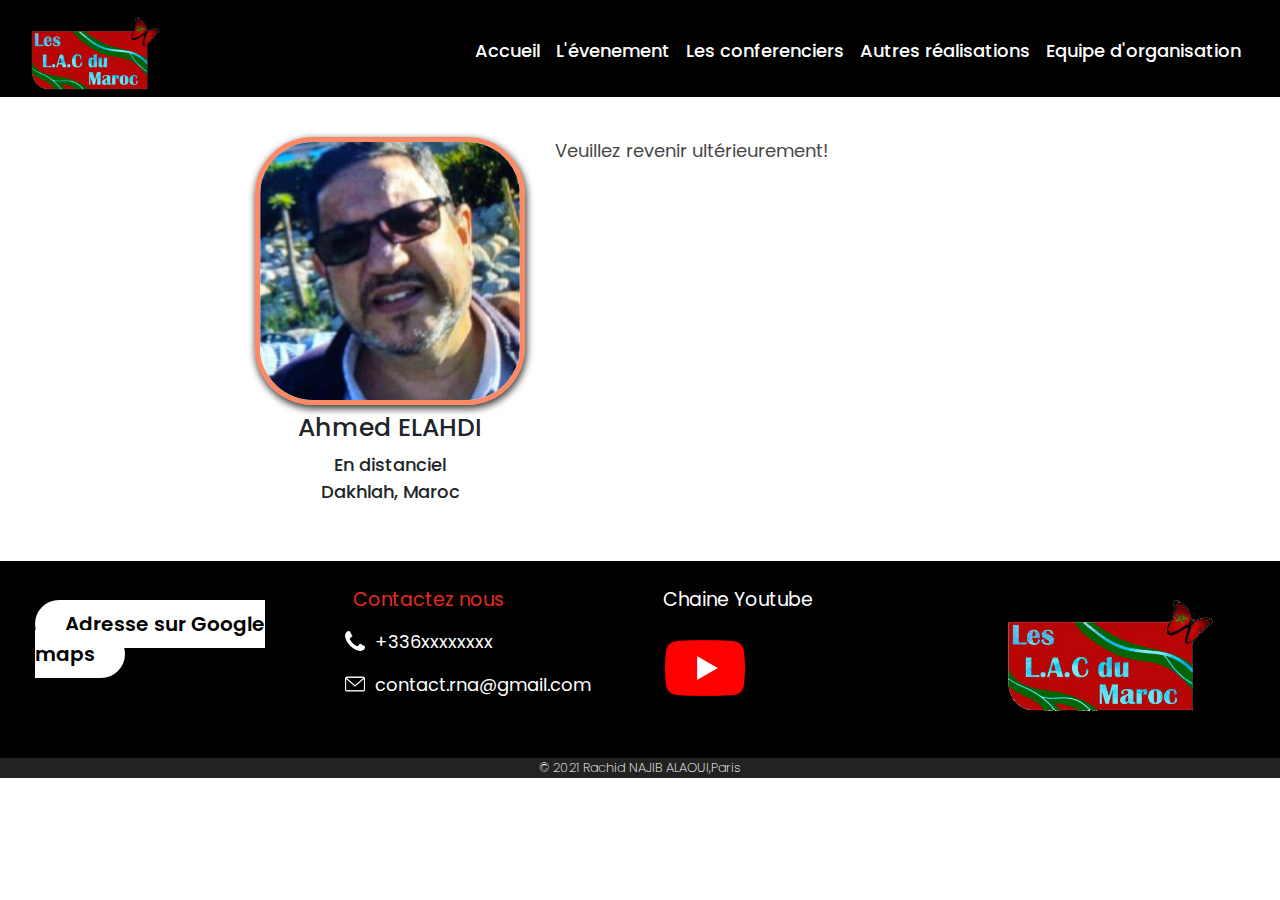
==== ahdi.html @ e2c90724 "initial commit" ====
<html>
<head>
  <meta name="viewport" content="width=device-width, initial-scale=1.0">

  <link rel="shortcut icon" href="assets/favicon.ico">

  <!-- Keywords and Tags -->
  <meta name="description" content="TEDxMITSG, x = independently organised TED event. Moving The Margins. 25 January, at MITS,Gwalior.">
  <meta name="keywords" content="TEDx, MITSG, MITS Gwalior, Gwalior,Madhav Institute of Technology and Science , event, talks">
  <meta name="robots" content="noindex" />
  <!-- Social media tags -->
  <!-- Open Graph -->
  <meta property="og:title" content="TEDxMITSG">
  <meta property="og:description" content="Moving The Margins ,25 January, at MITS,Gwalior.">
  <meta property="og:image" content="https://tedxmitsg.com/assets/light-social.png">
  <meta property="og:url" content="https://tedxmitsg.com">
  <!-- Twitter -->
  <meta name="twitter:card" content="summary_large_image">
  <meta name="twitter:site" content="@TMitsg">
  <!-- Global site tag (gtag.js) - Google Analytics -->
<script async src="https://www.googletagmanager.com/gtag/js?id=UA-152687064-2"></script>
<script>
  window.dataLayer = window.dataLayer || [];
  function gtag(){dataLayer.push(arguments);}
  gtag('js', new Date());

  gtag('config', 'UA-152687064-2');
</script>




  <title>Ahmed ELAHDI</title>

  <link rel="stylesheet" href="https://maxcdn.bootstrapcdn.com/bootstrap/4.0.0/css/bootstrap.min.css">
  <link rel="stylesheet" type="text/css" href="css/style.css">
  <link rel="stylesheet" type="text/css" href="css/loader.css">
  <link rel="stylesheet" href="https://unpkg.com/aos@next/dist/aos.css" />
  <link rel="stylesheet" href="https://stackpath.bootstrapcdn.com/font-awesome/4.7.0/css/font-awesome.min.css"/>
  <script src="https://unpkg.com/aos@next/dist/aos.js"></script>

</head>
<body>
<header class="speakerprofilepage">
      <nav class="navbar navbar-expand-lg navbar-dark bg-trans sticky-top">
        <div class="container-fluid">
          <a class="navbar-brand" href="#">
            <img src="assets/logo 2.png" alt="">
          </a>
          <button class="navbar-toggler" type="button" data-toggle="collapse" data-target="#navbarResponsive" aria-controls="navbarResponsive" aria-expanded="false" aria-label="Toggle navigation">
            <span class="navbar-toggler-icon"></span>
          </button>
          <div class="collapse navbar-collapse" id="navbarResponsive">
            <ul class="navbar-nav ml-auto">
              
              <li class="nav-item">
                <a class="nav-link" href="index.html">Accueil
                </a>
              </li>
              <li class="nav-item">
                <a class="nav-link" href="index.html#section2">L'évenement</a>
              </li>
              <li class="nav-item">
                <a class="nav-link" href="index.html#speakers">Les conferenciers</a>
              </li>
              <li class="nav-item">
                <a class="nav-link" href="index.html#section3">Autres réalisations</a>
              </li>
              <li class="nav-item">
                <a class="nav-link" href="index.html#sponsors">Equipe d'organisation</a>
              </li>
                <!-- <li class="nav-item">
                  <a class="nav-link" href="#contactus">Contact Us</a>
                </li> -->
              </ul>
            </div>
          </div>
        </nav>
      </header>
      <div class="briefspeakerprofile">
        <div class="container-fluid">
          <div class="row d-flex justify-content-center">
            <div class="col-md-3">
              <div class="briefspeakerprofileimg">
                <img src="assets/ahdi.jfif">
              </div>
              <div class="briefspeakerprofiletitle text-center mt-2">
                <h1 class="fs-25 fw-900">Ahmed ELAHDI</h1>
                <p class="fs-18 fw-500">En distanciel <br>Dakhlah, Maroc</p>
            </div>
            </div>
              <div class="col-md-5">
                <div class="briefspeakerprofiletext">
                  <p class="fs-18 fw-400 text-black">
                    Veuillez revenir ultérieurement!
                  </p>   
                </div>
              </div>
            </div>
            </div>
          </div>
        </div>
        <div id="contactus">
          <div class="container-fluid">
            <div class="row d-flex justify-content-center">
               <div class="col-md-3">
              <div class="buyticketsbottom">
                <a href="https://www.google.com/maps?rlz=1C1GCEA_enMA917MA917&q=au+forum+104+104+rue+de+vaugirard+75006&um=1&ie=UTF-8&sa=X&ved=2ahUKEwjf8IKV2b3xAhUHCxoKHfIDCFgQ_AUoAXoECAEQAw" class="btnticketsbottom">Adresse sur Google maps</a>
                  </div>
            </div>
              <div class="col-md-3">
              <div class="contactcontent  text-left">
                <h1 class="fs-19 text-base-color p-2 fw-400">Contactez nous</h1>
                <div class="contactcontenttext text-left">
                <p class="fs-18 text-white fw-400 contactnumber">+336xxxxxxxx</p>
                <p class="fs-18 text-white fw-400 contactmail">contact.rna@gmail.com</p>
              </div>
              </div>
            </div>
            <div class="col-md-3">
              <div class="socialmedia  text-left">
                <h1 class="fs-19 text-white p-2 fw-400">Chaine Youtube</h1>
                <div class="socialmediaico">
                <a href="https://www.youtube.com/channel/UCSrmK6-dOgTM3lfL-fUGuYQ"  target="_blank"><img src="assets/youtube.png" height="80px" width="80px" > </a>
                
              </div>
              </div>
            </div>
           
            <div class="col-md-3">
              <div class="footerlogo">
                <img src="assets/logo (1).png">
              </div>
            </div>
          </div>
          </div>
        </div>
        <footer class="text-center footer">
          <p class="text-white fw-100 fs-13 m-0"> &#169; 2021 Rachid NAJIB ALAOUI,Paris</p>
         
        </footer>

</body>




<script
src="https://code.jquery.com/jquery-3.4.1.min.js"></script>
<script src="https://cdn.jsdelivr.net/npm/popper.js@1.16.0/dist/umd/popper.min.js"></script>
<script src="https://stackpath.bootstrapcdn.com/bootstrap/4.4.1/js/bootstrap.min.js"></script>
<script type="text/javascript">
  $('.navbar-nav>li>a').on('click', function(){
    $('.navbar-collapse').collapse('hide');
  });

</script>
<script type="text/javascript">var modal = document.getElementById("myModal");

// Get the button that opens the modal
var btn = document.getElementById("myBtn");

// Get the <span> element that closes the modal
var span = document.getElementsByClassName("close")[0];

// When the user clicks on the button, open the modal
btn.onclick = function() {
  modal.style.display = "block";
}

// When the user clicks on <span> (x), close the modal
span.onclick = function() {
  modal.style.display = "none";
}

// When the user clicks anywhere outside of the modal, close it
window.onclick = function(event) {
  if (event.target == modal) {
    modal.style.display = "none";
  }
}</script>
<script language="javascript" type="text/javascript">
  $(window).on('load', function(){ $(".se-pre-con").fadeOut("slow");;});
</script>

<script src="js/particles.min.js"></script>
<script src="js/main.js"></script>
<!-- <script src="js/countdown.js"></script> -->
<script src="js/jquery.countdown.min.js"></script>
<script src="js/countdown1.js"></script>


</html>
---- css/style.css ----
@import url(https://fonts.googleapis.com/css?family=Roboto:300,400,700);
@import url(https://fonts.googleapis.com/css?family=Catamaran:400,700,900);
@import url('https://fonts.googleapis.com/css?family=Poppins:300,300i,400,400i,500,500i,600,600i,700,700i,800,800i,900,900i&display=swap');
@import url('https://fonts.googleapis.com/css?family=Montserrat:400,400i,500,500i,600,600i,700,800,800i,900&display=swap');

html{
  scroll-behavior: smooth;
}

body {
    margin: 0;
    padding: 0;
    box-sizing: border-box;   
  font-family: Poppins, sans-serif;
  font-size: 12px;
  -webkit-font-smoothing: antialiased;
}
/* width */
::-webkit-scrollbar {
  width: 10px;
}

/* Track */
::-webkit-scrollbar-track {
  box-shadow: inset 0 0 5px transparent; 
  border-radius: 10px;
}
 
/* Handle */
::-webkit-scrollbar-thumb {
  background: red; 
  border-radius: 10px;
}

/* Handle on hover */
::-webkit-scrollbar-thumb:hover {
  background: #b30000; 
}
.fs-10{
  font-size: 10px;
}
.fs-11{
  font-size:11px; 
}
.fs-12{
  font-size: 12px;
}
.fs-13{
font-size: 13px;
}
.fs-14{
  font-size: 14px;
}
.fs-15{
  font-size: 15px;
}
.fs-16{
  font-size: 16px;
}
.fs-17{
  font-size: 17px;
}
.fs-18{
  font-size: 18px;
}
.fs-19{
  font-size: 19px;
}
.fs-20{
  font-size: 20px;
}
.fs-21{
  font-size: 21px;
}
.fs-22{
  font-size: 22px;
}
.fs-23{
  font-size:23px;
}
.fs-24{
  font-size: 24px;
}
.fs-25{
  font-size: 25px;
}
.fs-45{
  font-size: 45px;
}
.fs-60{
  font-size: 60px;
}
.fs-45{
  font-size: 45px;
}
.fs-32{
  font-size: 32px;
}
.fs-34{
  font-size: 34px;
}
.fs-35{
  font-size: 35px;
}
.fs-55{
  font-size: 55px;
}
.fw-100{
  font-weight: 100;
}
.fw-200{
  font-weight: 200;
}
.fw-100{
  font-weight: 200;
}
.fw-300{
  font-weight: 300;
}
.fw-400{
  font-weight: 400;
}
.fw-500{
  font-weight: 500;
}
.fw-600{
  font-weight: 600;
}
.lh-56{
  line-height: 56px;
}
.lh-46{
  line-height: 46px;
}
.lh-30{
  line-height: 30px;
}
.color-primary{
  color:#4a81ff;
}
.cl-black{
  color:black;
}
.cl-white{
  color: white
}
.m-0{
  margin: 0px;
}
.pl-0{
  padding-left: 0px;

}
.pl-120{
  padding-left: 120px;
}
.pl-30{
  padding-left: 30px;
}
.pl-31{
  padding-left: 31px;

}
.pl-35{
  padding-left: 35px;
}
.pl-40
{
  padding-left: 40px;
}
.pl-51{
  padding-left: 51px;
}
.pb-10{
  padding-bottom: 10px;
}
.pb-20{
  padding-bottom: 20px;
}
.pt-30{
  padding-top: 30px;
}
.pb-100{
  padding-bottom: 100px;
}
.pt-20{
  padding-top: 20px;
}
.pt-35{
  padding-top: 35px;
}
.pt-60{
  padding-top: 60px;
}
.pt-11{
  padding-top: 11px;
}
.pt-90{
  padding-top: 90px;
}

.pt-0{
  padding-top: 0px;
}
.pb-30{
  padding-bottom: 30px;
}
.pr-20{
  padding-right: 20px;
}
.pr-0{
  padding-right: 0px;
}
.pr-40{
  padding-right: 40px;
}
.pr-100{
  padding-right: 100px;
}
.pr-56{
  padding-right: 56px;
}

.postion-r{
  position: relative;
}
.border-n{
  border:none;
}
.float-l{
  float:left;
}
.out-no{
  outline: none;
}
.br-50{
  border-radius: 50px;
}
.bg-clr-prm{
  background-color:#4a81ff;

}
.brd-no{
  border:none;
} 
.bg-trans
{
  background:transparent;
}
.bg-clr-grey{
  background-color:#ebebeb;   
}
.mt-90{
  margin-top: 90px;
}
.mb-20{
  margin-bottom: 20px;
}
.ml--56{
  margin-left: -56px;

}
.ws-5
{
  word-spacing: 5px;
}
.wd-170{
  width:170px;
}

.fw-800{
  font-weight: 800;
}
.fw-700{
	font-weight: 700;
}
.font-family-alt {
    font-family: Catamaran, sans-serif!important;
}
.font-family-roboto{
  font-family: Roboto,sans-serif!important;
}
.ff-mont{
  font-family: Montserrat, sans-serif;
}
.fw-700{
  font-weight: 700;
}
.fw-600{
  font-weight: 600;
}
.fw-500{
  font-weight: 500;
}
.fw-400{
  font-weight: 400;
}
.cl-red{
color:red;
}
.text-black{
  color: #474747;
}

#main{
	position: relative;
  background-image: url("../assets/papi.jpeg");
  background-size: cover;
  background-repeat: no-repeat;
  height: 100vh;
}

#particles-js{
	width: 100%;
  height: 100vh;
	position: absolute;
}
.bg-trans{
	background-color: transparent;
}
.text-base-color {
    color: #e62b1e !important;
}
.text-white {
    color: #fff!important;
}
.letter-spacing-2 {
    letter-spacing: 2px!important;
}
.font-weight-900 {
    font-weight: 900!important;
}
.title-extra-large-5 {
    font-size: 80px!important;
    line-height: 80px!important;
}
.main-body{
  width: 100%;
    margin-top: 0%;
}
.countdown{
  color: white;
    font-size: 28px;
    background-color: red;
}
.astro{
  
  position: absolute;
    z-index: -1;
    top: 22px;
    right: 0px;
}
header{
  padding-top: 4px;
}
.navbar-brand{
 height: 77px;
  width: 235px;
}
.navbar-brand img{
  width: 55%;
}
.navbar li a, .navbar {
 font-family: Poppins;
    font-weight: 500;
    color: white !important;
    font-size: 18px;
}

.navbar-toggle {
    background-color: transparent !important;
    border: 0;
}

.navbar-nav li a:hover, .navbar-nav li.active a {
    color: red !important;
}

#clockdiv{
  border-radius: 10px;
  background-color: #ffffff00;
    color: #fff;
    display: inline-block;
    font-weight: 700;
    text-align: center;
    font-size: 25px;
}

#clockdiv > div{
  padding: 10px;
  border-radius: 3px;
  background: #ffffff00;
  display: inline-block;
}

#clockdiv div > span{
  padding: 15px;
    border-radius: 50%;
    background: black;
    display: inline-block;
}

.smalltext{
  padding-top: 5px;
  font-size: 16px;
}
#section2{
  position: relative;
 text-align: center;
  height: 100vh;
  background-image : url("../assets/about1.png");
  background-size: auto;
  padding: 15px;
}
.about-us{
  text-align: justify;
  border: 0px solid;
    position: relative;
    /* box-shadow: 0px 0px 14px 0px #ffffff00; */
    margin-left: auto;
    margin-right: auto;
    width: 80%;
    height: auto;
    background-color: #ffffffe6;
    background-size: cover;
  
}
.about-ted{
  
}
.about-tedx{
 
padding-top:20px;
}
.about-tedxmitsg{
padding-top:20px;
}
.sata{
    width: 100%;
    top: 35px;
    left:10px;
}
.sata img{
height: auto;
width: 100%;
}
.about-main{
  
}
.line-breaker{
  height: 400px;
  overflow: hidden;
}
.line-breaker img{
  height: auto;
  width: 100%;
}
#section3{
  padding-bottom: 15px;
  background-repeat: no-repeat;
  background-image: url("../assets/tedx.png");
  background-size: cover;
  height: auto;
  width: 100% auto;
  background-color: black;
}
hr.style13 {
 height: 9px;
 border: 0;
 box-shadow: -3px 4px 3px 4px #ff0000 inset;
}
.pastevents{
  margin: auto;
  width: 57%;
  background-size: cover;
}
.carousel{
  width: 100%!important;
}
.carouseltedx{
  width: 60%;
  margin-right: auto;
  margin-left: auto;
}
hr.style2 {
  border-top: 3px double #ffffff;
}
hr.style3 {
  width: 80%;
  border-top: 3px double #000f;
}
#speakers{
  padding: 5px;
  background:white;
  height: auto;
}
.speakers-box{
 margin: 20px;
    height: auto;
    border-radius: 20%;
    width: 238px;
}
.speakers-box a{
  text-decoration: none;
}
.speakers-txtbox a:hover{
  font-size: 16px;
}
.speakers-imgbox{
  box-shadow: 0px 0px 11px 1px #918f8f;
    margin-left: 15%;
    overflow: hidden;
    border-radius: 20%;
    height: 170px;
    width: 170px;

}
.tedxspeaker {
    padding: 15px;
}
.speakers-imgbox img{
width: 100%;
    height: 100%;
}
.speakers-imgbox:hover {
    border: 4px solid #e62b1ea8;
}
.speakers-txtbox{
padding-top: 10px;
    text-align: center;
}
.speakers-txtbox h1{
  color: red;
font-size: 20px!important;
}
.speakers-txtbox p{
  font-size: 14px!important;
  font-weight: 400;
}
.tedxspeakers-title{
      width: 100%;

}
.firstlinespeakers{
  width: 100%;
  text-align: center;
}
.eventdate img{
  width: 300px;
}

.maintitle img{
  width: 41%;
}

.contactusbox{
  padding: 15px;
}
.calendardate img{
  
}

.countdown-timer .value {
  font-family: Poppins, sans-serif;
    font-size: 50px;
    font-weight: 500;
    color: white;
    padding: 19px;
    align-self: center;
}
.countdown-timer{
  display: flex;
    justify-content: center;
}
.countdown-timer .label {
        font-family: Poppins, sans-serif;
    font-size: 16px;
    font-weight: 400;
    color: white;
    padding: 5px;
    align-self: center;
    margin-left: 0%;
}
#sponsors{
  padding: 10px 10px 30px 10px;
    background: black;
    width: 100%;
}
.sponsors-text{
  margin-top: 4%;
    margin-bottom: 4%;
    width: 100%;
    display: flex;
    justify-content: center;
}
.sponsorsous{
margin: 15px;
    border: none;
    font-size: 16px;
    padding: 16px;
    border-radius: 34px;
    font-weight: 600;
    width: 200px;
    background: white;
    box-shadow: none;
    outline: none;
}
.sponsorsouslink{
margin: 15px;
    border: none;
    font-size: 16px;
    padding: 16px;
    border-radius: 34px;
    font-weight: 600;
    width: 200px;
    background: white;
    box-shadow: none;
    outline: none;
}
.sponsorsouslinkbtn{
  margin-top: 30px;
    width: 100%;
}
.sponsors-button{
  padding: 20px;
    width: 100%;
}
button:focus {
    outline: none;
}
.sponsors-button a{
  color: black;
  outline: none;
  text-decoration: none;
}
.sponsors-button a:hover{
  color: black;
  outline: none;
  text-decoration: none;
}
.modal {
  display: none; /* Hidden by default */
  position: fixed; /* Stay in place */
  z-index: 1; /* Sit on top */
  left: 0;
  top: 0;
  width: 100%; /* Full width */
  height: 100%; /* Full height */
  overflow: auto; /* Enable scroll if needed */
  background-color: rgb(0,0,0); /* Fallback color */
  background-color: rgba(0,0,0,0.4); /* Black w/ opacity */
}

/* Modal Content/Box */
.modal-content {
  background-color:#e85657;
  margin: 5% auto; /* 15% from the top and centered */
  padding: 20px;
  border: 1px solid #888;
  width: 80%; /* Could be more or less, depending on screen size */
}

/* The Close Button */
.close {
 position: absolute;
    color: #fff;
    float: left;
    font-size: 28px;
    font-weight: bold;
    right: 18px;
    top: 5;
  }

.close:hover,
.close:focus {
  color: black;
  text-decoration: none;
  cursor: pointer;
}
.sponsorscontentlist li{
color: white;
    font-size: 15px;
    padding: 6px;
}
.contactnumber{
  padding-left: 14%;
  background-image: url(../assets/telephone.png);
    background-repeat: no-repeat;
    background-size: 20px;
    background-position-y: center;
}
.contactmail{
 padding-left: 14%;
    background-image: url(../assets/envelope.png);
    background-repeat: no-repeat;
    background-size: 20px;
    background-position-y: center;
  }
.contactcontent, .socialmedia{
    margin-right: 24%;
  }
#contactus{
  padding: 20px;
  text-align: center;
  width: 100%;
  height: auto;
  background: black;
}
.footerlogo{
  width: 100%;
}
.footerlogo img{
width: 100%;
}
.socialmedia img{
  margin-left: 10px;
}
.shape{
  position: absolute;
   left: 15%;
    bottom: -65px;
}
.shape img{
  width: 26%;
}
footer{
  background-color:#222222; 
}
footer a{
  color: red;
}
footer a:hover{
  color: red;
  text-decoration: none;
}
.btntickets  {
  background: white;
    padding: 10px 30px 10px 30px;
    border-radius: 28px;
    color: black;
    font-size: 20px;
    font-weight: 600;
    position:relative;   
}
.btntickets:hover{
  color: black;
  text-decoration: none;
}
.btnticketsbottom  {
  background: white;
    padding: 10px 30px 10px 30px;
    border-radius: 28px;
    color: black;
    font-size: 20px;
    font-weight: 600;
    position:relative;   
}
.btnticketsbottom:hover{
  color: black;
  text-decoration: none;
}
.buyticketsbottom{
  text-align: left;
    padding-top: 10%;
    width: 100%;
}
.pasteventtext{
  text-align: justify;
}
.text-justify{
  text-align: justify;
}
.colon{
  color: white;
  font-size: 32px;
  padding-top: 0.5rem;
}

.teamprofile{
  margin: 20px;
}
.teamprofileimg{
 box-shadow: 0px 0px 11px 1px #918f8f;
    margin: auto;
    overflow: hidden;
    border-radius: 20%;
    height: 120px;
    width: 120px;
}
.teamprofileimg:hover{
border: 4px solid #e62b1ea8;
}
.teamprofileimg img{
  width: 100%;
  height: auto;
}
.teamprofiletxt{
  padding-top: 10px;
    text-align: center;
}
.teamprofiletxt h1 {
    color: red;
    font-size: 18px!important;
}
.teamprofiletxt p{
  font-size: 14px!important;
    font-weight: 400;
}
#ourteam{
  padding: 30px;
  height: auto;
}
.speakerprofilepage{
  background-color: black;
}
.briefspeakerprofile{
    padding: 40px;
}
.briefspeakerprofileimg{
      width: 100%;
}
.briefspeakerprofileimg img{
  box-shadow: 1px 3px 7px 1px #464646;
    border-radius: 58px;
    width: 100%;
    border: 5px #ff5722b3 solid;
}
.briefspeakerprofiletext{
  text-align: justify;
}
.sponsorsousimg{
  width: 100%;
  height: auto;
}
.sponsorsousimg img{
  width: 100%;
  height: auto;
}



































































@media only screen and (max-width: 768px) {
  .colon{
  font-size: 32px;
  padding-top: 0rem;
}
  .dateandplace h1{
  font-size: 26px;
}
.dateandplace h2{
  font-size: 13px;
}
  #main{
  position: relative;
  background-image: url("../assets/bgmobile.png");
  background-size: cover;
  background-repeat: no-repeat;
  height: 100vh;
}
  .tedxspeaker {
    padding: 5px;
}
.speakers-box{
 margin: auto auto 13% auto;
    height: auto;
    border-radius: 20%;
    width: 238px;
}
  .about-tedx .about-ted .about-tedxmitsg{
    overflow: auto;
    height: 100px;
  }
  .title-extra-large-5 {
    font-size: 42px!important;
    line-height: 48px!important;
}
.main-body h4{
  font-size: 30px!important;
}
.sm-title-extra-large{
  font-size: 20px;
}
#section2 {
  overflow: hidden;
    height: auto;
    background-image: url(../assets/about2.png);
    padding: 0px;
}
.about-main {
  width: 100%;
  }
  #section2 h2{
    font-size: 25px;
  }
  .about-us {
    text-align: justify;
    position: relative;
    box-shadow: 0px 1px 14px 0px #ffffff45;
    margin-left: auto;
    margin-right: auto;
    width: 100%;
    height: auto;
    background-size: cover;
}
#section3{
  background-repeat: no-repeat;
  background-image:none;
  background-size: cover;
  height: auto;
  background-image: url("../assets/tedxmobile.png");
}
.pastevents{
    width: 90%;
}
.pastevents h1{
  font-size: 36px!important;
}
.pastevents h2{
  font-size: 24px!important;
}
.pastevents  p{
  text-align: justify!important;
  font-size: 12px!important;
}
iframe{
 height: 200px;
width: 275px;
}
.carouseltedx{
  margin-bottom: 20px;
  width: 90%;
  margin-right: auto;
  margin-left: auto;
}
.smalltext {
    padding-top: 0px;
    font-size: 12px;
}
.navbar-brand img {
    height: 100%;
    width: 100%;
    padding-top: 300px;
    padding-left: 100%;
}
.navbar-brand {
    height: 50px;
    padding-top: 0px;
    width: 20px;
}
header {
    padding-top: 4px;
}
::-webkit-scrollbar {
  width: 10px;
}

/* Track */
::-webkit-scrollbar-track {
  box-shadow: inset 0 0 5px transparent; 
  border-radius: 10px;
}
 
/* Handle */
::-webkit-scrollbar-thumb {
  background: red; 
  border-radius: 10px;
}

/* Handle on hover */
::-webkit-scrollbar-thumb:hover {
  background: #b30000; 
}
.about-ted{
  padding-top:10px;
  font-size: 12px!important;
}
.about-tedx{
  font-size: 12px!important;
 
padding-top:0px;
}
.about-tedxmitsg{
  
padding-top:0px;
}
.about-main p{
  font-size: 12px!important;
}
.navbar{
  position: fixed;
  width: 100%;
  background-color: black;
}
.main-body{
  width: 100%;
    margin-top: 30%;
}
.section2title{
 font-size: 30px; 
}
.maintitle img{
  width: 100%;
}

.sponsorsous {
    margin: 0px;
    border: none;
    font-size: 13px;
    padding: 11px 15px 12px 19px;
    border-radius: 34px;
    font-weight: 600;
    width: 164px;
    background: white;
    box-shadow: none;
    outline: none;
}
.sponsorsouslink{
margin: 15px;
    border: none;
    font-size: 13px;
    padding: 11px 15px 12px 19px;
    border-radius: 34px;
    font-weight: 600;
    width: 164px;
    background: white;
    box-shadow: none;
    outline: none;
}
.sponsors-text h2{
  font-size: 12px;
}
.modal-content h1{
  font-size: 22px;
}
.sponsorscontentlist li{
color: white;
    font-size: 11px;
}
.modal {
  display: none; /* Hidden by default */
  position: fixed; /* Stay in place */
  z-index: 1; /* Sit on top */
  left: 0;
  top: 23;
  width: 100%; /* Full width */
  height: 100%; /* Full height */
  overflow: auto; /* Enable scroll if needed */
  background-color: rgb(0,0,0); /* Fallback color */
  background-color: rgba(0,0,0,0.4); /* Black w/ opacity */
}
.sponsorscontent p{
  font-size: 11px;
}
.modal-content {
    background-color: #e85657;
    margin: 20% auto;
    padding: 10px;
    border: 1px solid #888;
    width: 90%;
}
.contactnumber {
    padding-left: 11%;
    background-image: url(../assets/telephone.png);
    background-repeat: no-repeat;
    background-size: 20px;
    background-position-y: center;
  }
.contactmail {
   padding-left: 11%;
 
    /*background-image: ur(../assets/envelope.png);
    background-repeat: no-repeat;
    background-size: 16px;*/
}
.socialmediaico{
  width: 100%;
    text-align: center;
}
.socialmedia img {
    width: 32px;
    margin-left: 7px;
}
.footerlogo {
    margin-top: 40px;
    width: 100%;
}
#contactus h1{
  text-align: center;
  font-size: 20px;
}
#contactus p{
  text-align: center;
  font-size : 16px;
}
.countdown-timer .value {
    font-family: Poppins, sans-serif;
    font-size: 36px;
    font-weight: 500;
    color: white;
    align-self: center;
}
.contactcontent, .socialmedia {
   margin-right: 0%; 
}
.footer p{
  font-size: 10px;
}
.contactcontent{
   text-align: center!important;
    margin-top: 5%;
  }
  .socialmedia{

    text-align: left!important;
     margin-top: 5%;
  }
  .shape{
    display: none;
  }
  .buyticketsbottom{
   width: 100%;
    margin: 40px 0px 40px 0;
    text-align: center;
  }
.sponsorsouslinkbtn {
    text-align: center;
     margin-top: none;
    width: 100%;
}
.whysponsorsousbtn{
  text-align: center;
     margin-top: none;
    width: 100%;
}
#ourteam {
    padding: 15px;
    height: auto;
}
.briefspeakerprofile {
    height: auto;
    padding: 0px;
    margin: 27% 0px 12% 0px;
}

}
---- css/loader.css ----
.no-js #loader { display: none;  }
.js #loader { display: block; position: absolute; left: 100px; top: 0; }
.se-pre-con {
  position: fixed;
  left: 0px;
  top: 0px;
  width: 100%;
  height: 100%;
  z-index: 9999;
  background: url("http://smallenvelop.com/wp-content/uploads/2014/08/Preloader_2.gif") center no-repeat #fff;
}
.drawing{
    width: 100vw;
    height: 100vh;
    position: relative;
    display: block;
    background-color:black;
}




/* -- Loading thingy --*/
.loading-dot {
    border-radius:100%;
    height:10px;
    width:10px;
    background-color: #ffffff;
    position:absolute;
    left:0;
    right:0;
    margin:auto;
    top:0;
    bottom:0;
    box-shadow: 0px 40px 0px 0px #ffffff,0px -40px 0px 0px #ffffff,40px 0px 0px 0px #ffffff,-40px 0px 0px 0px #ffffff,
    40px 40px 0px 0px #ffffff,-40px -40px 0px 0px #ffffff,40px -40px 0px 0px #ffffff,-40px 40px 0px 0px #ffffff;
    -webkit-animation: load 3s infinite linear;
    -moz-animation: load 3s infinite linear;
    -o-animation: load 3s infinite linear;
    animation:load 3s infinite linear;
}


@-webkit-keyframes load {
  0%   {
    -webkit-transform: translate(0px,0px),rotate(0deg); 
    box-shadow: 0px 40px 0px 0px #ffffff,0px -40px 0px 0px #ffffff,40px 0px 0px 0px #ffffff,-40px 0px 0px 0px #ffffff,
    40px 40px 0px 0px #ffffff,-40px -40px 0px 0px #ffffff,40px -40px 0px 0px #ffffff,-40px 40px 0px 0px #ffffff;
  }

  25%{
    box-shadow: 0px 40px 0px 0px #ffffff,0px -40px 0px 0px #ffffff,40px 0px 0px 0px #ffffff,-40px 0px 0px 0px #ffffff,
    -40px -40px 0px 0px #ffffff,40px 40px 0px 0px #ffffff,-40px 40px 0px 0px #ffffff,40px -40px 0px 0px #ffffff;
  }

  50%{
    box-shadow: 0px -40px 0px 0px #ffffff,0px 40px 0px 0px #ffffff,-40px 0px 0px 0px #ffffff,40px 0px 0px 0px #ffffff,
    -40px -40px 0px 0px #ffffff,40px 40px 0px 0px #ffffff,-40px 40px 0px 0px #ffffff,40px -40px 0px 0px #ffffff;
  }

  70%{
    box-shadow: 0px 0px 0px 0px #ffffff,0px 0px 0px 0px #ffffff,0px 0px 0px 0px #ffffff,0px 0px 0px 0px #ffffff,
    0px 0px 0px 0px #ffffff,0px 0px 0px 0px #ffffff,0px 0px 0px 0px #ffffff,0px 0px 0px 0px #ffffff;
  }

  75%{
    box-shadow: 0px 0px 0px 0px #ffffff,0px 0px 0px 0px #ffffff,0px 0px 0px 0px #ffffff,0px 0px 0px 0px #ffffff,
    0px 0px 0px 0px #ffffff,0px 0px 0px 0px #ffffff,0px 0px 0px 0px #ffffff,0px 0px 0px 0px #ffffff;
    height:10px;
    width:10px;
  }

  80%{
    -webkit-transform: translate(0px,0px) rotate(360deg); 
    box-shadow: 0px 0px 0px 0px #ffffff,0px 0px 0px 0px #ffffff,0px 0px 0px 0px #ffffff,0px 0px 0px 0px #ffffff,
    0px 0px 0px 0px #ffffff,0px 0px 0px 0px #ffffff,0px 0px 0px 0px #ffffff,0px 0px 0px 0px #ffffff;
    background-color: #ffffff;
    height:40px;
    width:40px;
  }

  85%{
    -webkit-transform: translate(0px,0px) rotate(360deg);
    box-shadow: 0px 0px 0px 0px #ffffff,0px 0px 0px 0px #ffffff,0px 0px 0px 0px #ffffff,0px 0px 0px 0px #ffffff,
    0px 0px 0px 0px #ffffff,0px 0px 0px 0px #ffffff,0px 0px 0px 0px #ffffff,0px 0px 0px 0px #ffffff;
    background-color: #ffffff; 
    height:40px;
    width:40px;
  }

  90%{
    -webkit-transform: translate(0px,0px) rotate(360deg); 
    box-shadow: 0px 0px 0px 0px #ffffff,0px 0px 0px 0px #ffffff,0px 0px 0px 0px #ffffff,0px 0px 0px 0px #ffffff,
    0px 0px 0px 0px #ffffff,0px 0px 0px 0px #ffffff,0px 0px 0px 0px #ffffff,0px 0px 0px 0px #ffffff;
    background-color: #ffffff; 
    height:10px;
    width:10px;
  }

  95{
    box-shadow: 0px 40px 0px 0px #ffffff,0px -40px 0px 0px #ffffff,40px 0px 0px 0px #ffffff,-40px 0px 0px 0px #ffffff,
    40px 40px 0px 0px #ffffff,-40px -40px 0px 0px #ffffff,40px -40px 0px 0px #ffffff,-40px 40px 0px 0px #ffffff;
  }

  100%{
    -webkit-transform: rotate(360deg);
    box-shadow: 0px 40px 0px 0px #ffffff,0px -40px 0px 0px #ffffff,40px 0px 0px 0px #ffffff,-40px 0px 0px 0px #ffffff,
    40px 40px 0px 0px #ffffff,-40px -40px 0px 0px #ffffff,40px -40px 0px 0px #ffffff,-40px 40px 0px 0px #ffffff;
  }

}

@-moz-keyframes load {
  0%   {
    -moz-transform: translate(0px,0px),rotate(0deg); 
    box-shadow: 0px 40px 0px 0px #ffffff,0px -40px 0px 0px #ffffff,40px 0px 0px 0px #ffffff,-40px 0px 0px 0px #ffffff,
    40px 40px 0px 0px #ffffff,-40px -40px 0px 0px #ffffff,40px -40px 0px 0px #ffffff,-40px 40px 0px 0px #ffffff;
  }

  25%{
    box-shadow: 0px 40px 0px 0px #ffffff,0px -40px 0px 0px #ffffff,40px 0px 0px 0px #ffffff,-40px 0px 0px 0px #ffffff,
    -40px -40px 0px 0px #ffffff,40px 40px 0px 0px #ffffff,-40px 40px 0px 0px #ffffff,40px -40px 0px 0px #ffffff;
  }

  50%{
    box-shadow: 0px -40px 0px 0px #ffffff,0px 40px 0px 0px #ffffff,-40px 0px 0px 0px #ffffff,40px 0px 0px 0px #ffffff,
    -40px -40px 0px 0px #ffffff,40px 40px 0px 0px #ffffff,-40px 40px 0px 0px #ffffff,40px -40px 0px 0px #ffffff;
  }

  70%{
    box-shadow: 0px 0px 0px 0px #ffffff,0px 0px 0px 0px #ffffff,0px 0px 0px 0px #ffffff,0px 0px 0px 0px #ffffff,
    0px 0px 0px 0px #ffffff,0px 0px 0px 0px #ffffff,0px 0px 0px 0px #ffffff,0px 0px 0px 0px #ffffff;
  }

  75%{
    box-shadow: 0px 0px 0px 0px #ffffff,0px 0px 0px 0px #ffffff,0px 0px 0px 0px #ffffff,0px 0px 0px 0px #ffffff,
    0px 0px 0px 0px #ffffff,0px 0px 0px 0px #ffffff,0px 0px 0px 0px #ffffff,0px 0px 0px 0px #ffffff;
    height:10px;
    width:10px;
  }

  80%{
    -moz-transform: translate(0px,0px) rotate(360deg); 
    box-shadow: 0px 0px 0px 0px #ffffff,0px 0px 0px 0px #ffffff,0px 0px 0px 0px #ffffff,0px 0px 0px 0px #ffffff,
    0px 0px 0px 0px #ffffff,0px 0px 0px 0px #ffffff,0px 0px 0px 0px #ffffff,0px 0px 0px 0px #ffffff;
    background-color: #ffffff;
    height:40px;
    width:40px;
  }

  85%{
    -moz-transform: translate(0px,0px) rotate(360deg);
    box-shadow: 0px 0px 0px 0px #ffffff,0px 0px 0px 0px #ffffff,0px 0px 0px 0px #ffffff,0px 0px 0px 0px #ffffff,
    0px 0px 0px 0px #ffffff,0px 0px 0px 0px #ffffff,0px 0px 0px 0px #ffffff,0px 0px 0px 0px #ffffff;
    background-color: #ffffff; 
    height:40px;
    width:40px;
  }

  90%{
    -moz-transform: translate(0px,0px) rotate(360deg); 
    box-shadow: 0px 0px 0px 0px #ffffff,0px 0px 0px 0px #ffffff,0px 0px 0px 0px #ffffff,0px 0px 0px 0px #ffffff,
    0px 0px 0px 0px #ffffff,0px 0px 0px 0px #ffffff,0px 0px 0px 0px #ffffff,0px 0px 0px 0px #ffffff;
    background-color: #ffffff; 
    height:10px;
    width:10px;
  }

  95{
    box-shadow: 0px 40px 0px 0px #ffffff,0px -40px 0px 0px #ffffff,40px 0px 0px 0px #ffffff,-40px 0px 0px 0px #ffffff,
    40px 40px 0px 0px #ffffff,-40px -40px 0px 0px #ffffff,40px -40px 0px 0px #ffffff,-40px 40px 0px 0px #ffffff;
  }

  100%{
    -moz-transform: rotate(360deg);
    box-shadow: 0px 40px 0px 0px #ffffff,0px -40px 0px 0px #ffffff,40px 0px 0px 0px #ffffff,-40px 0px 0px 0px #ffffff,
    40px 40px 0px 0px #ffffff,-40px -40px 0px 0px #ffffff,40px -40px 0px 0px #ffffff,-40px 40px 0px 0px #ffffff;
  }

}

@keyframes load {
  0%   {
    transform: translate(0px,0px),rotate(0deg); 
    box-shadow: 0px 40px 0px 0px #ffffff,0px -40px 0px 0px #ffffff,40px 0px 0px 0px #ffffff,-40px 0px 0px 0px #ffffff,
    40px 40px 0px 0px #ffffff,-40px -40px 0px 0px #ffffff,40px -40px 0px 0px #ffffff,-40px 40px 0px 0px #ffffff;
  }

  25%{
    box-shadow: 0px 40px 0px 0px #ffffff,0px -40px 0px 0px #ffffff,40px 0px 0px 0px #ffffff,-40px 0px 0px 0px #ffffff,
    -40px -40px 0px 0px #ffffff,40px 40px 0px 0px #ffffff,-40px 40px 0px 0px #ffffff,40px -40px 0px 0px #ffffff;
  }

  50%{
    box-shadow: 0px -40px 0px 0px #ffffff,0px 40px 0px 0px #ffffff,-40px 0px 0px 0px #ffffff,40px 0px 0px 0px #ffffff,
    -40px -40px 0px 0px #ffffff,40px 40px 0px 0px #ffffff,-40px 40px 0px 0px #ffffff,40px -40px 0px 0px #ffffff;
  }

  70%{
    box-shadow: 0px 0px 0px 0px #ffffff,0px 0px 0px 0px #ffffff,0px 0px 0px 0px #ffffff,0px 0px 0px 0px #ffffff,
    0px 0px 0px 0px #ffffff,0px 0px 0px 0px #ffffff,0px 0px 0px 0px #ffffff,0px 0px 0px 0px #ffffff;
  }

  75%{
    box-shadow: 0px 0px 0px 0px #ffffff,0px 0px 0px 0px #ffffff,0px 0px 0px 0px #ffffff,0px 0px 0px 0px #ffffff,
    0px 0px 0px 0px #ffffff,0px 0px 0px 0px #ffffff,0px 0px 0px 0px #ffffff,0px 0px 0px 0px #ffffff;
    height:10px;
    width:10px;
  }

  80%{
    transform: translate(0px,0px) rotate(360deg); 
    box-shadow: 0px 0px 0px 0px #ffffff,0px 0px 0px 0px #ffffff,0px 0px 0px 0px #ffffff,0px 0px 0px 0px #ffffff,
    0px 0px 0px 0px #ffffff,0px 0px 0px 0px #ffffff,0px 0px 0px 0px #ffffff,0px 0px 0px 0px #ffffff;
    background-color: #ffffff;
    height:40px;
    width:40px;
  }

  85%{
    transform: translate(0px,0px) rotate(360deg);
    box-shadow: 0px 0px 0px 0px #ffffff,0px 0px 0px 0px #ffffff,0px 0px 0px 0px #ffffff,0px 0px 0px 0px #ffffff,
    0px 0px 0px 0px #ffffff,0px 0px 0px 0px #ffffff,0px 0px 0px 0px #ffffff,0px 0px 0px 0px #ffffff;
    background-color: #ffffff; 
    height:40px;
    width:40px;
  }

  90%{
    transform: translate(0px,0px) rotate(360deg); 
    box-shadow: 0px 0px 0px 0px #ffffff,0px 0px 0px 0px #ffffff,0px 0px 0px 0px #ffffff,0px 0px 0px 0px #ffffff,
    0px 0px 0px 0px #ffffff,0px 0px 0px 0px #ffffff,0px 0px 0px 0px #ffffff,0px 0px 0px 0px #ffffff;
    background-color: #ffffff; 
    height:10px;
    width:10px;
  }

  95{
    box-shadow: 0px 40px 0px 0px #ffffff,0px -40px 0px 0px #ffffff,40px 0px 0px 0px #ffffff,-40px 0px 0px 0px #ffffff,
    40px 40px 0px 0px #ffffff,-40px -40px 0px 0px #ffffff,40px -40px 0px 0px #ffffff,-40px 40px 0px 0px #ffffff;
  }

  100%{
    transform: rotate(360deg);
    box-shadow: 0px 40px 0px 0px #ffffff,0px -40px 0px 0px #ffffff,40px 0px 0px 0px #ffffff,-40px 0px 0px 0px #ffffff,
    40px 40px 0px 0px #ffffff,-40px -40px 0px 0px #ffffff,40px -40px 0px 0px #ffffff,-40px 40px 0px 0px #ffffff;
  }

}
@-o-keyframes load {
  0%   {
    -o-transforms: translate(0px,0px),rotate(0deg); 
    box-shadow: 0px 40px 0px 0px #ffffff,0px -40px 0px 0px #ffffff,40px 0px 0px 0px #ffffff,-40px 0px 0px 0px #ffffff,
    40px 40px 0px 0px #ffffff,-40px -40px 0px 0px #ffffff,40px -40px 0px 0px #ffffff,-40px 40px 0px 0px #ffffff;
  }

  25%{
    box-shadow: 0px 40px 0px 0px #ffffff,0px -40px 0px 0px #ffffff,40px 0px 0px 0px #ffffff,-40px 0px 0px 0px #ffffff,
    -40px -40px 0px 0px #ffffff,40px 40px 0px 0px #ffffff,-40px 40px 0px 0px #ffffff,40px -40px 0px 0px #ffffff;
  }

  50%{
    box-shadow: 0px -40px 0px 0px #ffffff,0px 40px 0px 0px #ffffff,-40px 0px 0px 0px #ffffff,40px 0px 0px 0px #ffffff,
    -40px -40px 0px 0px #ffffff,40px 40px 0px 0px #ffffff,-40px 40px 0px 0px #ffffff,40px -40px 0px 0px #ffffff;
  }

  70%{
    box-shadow: 0px 0px 0px 0px #ffffff,0px 0px 0px 0px #ffffff,0px 0px 0px 0px #ffffff,0px 0px 0px 0px #ffffff,
    0px 0px 0px 0px #ffffff,0px 0px 0px 0px #ffffff,0px 0px 0px 0px #ffffff,0px 0px 0px 0px #ffffff;
  }

  75%{
    box-shadow: 0px 0px 0px 0px #ffffff,0px 0px 0px 0px #ffffff,0px 0px 0px 0px #ffffff,0px 0px 0px 0px #ffffff,
    0px 0px 0px 0px #ffffff,0px 0px 0px 0px #ffffff,0px 0px 0px 0px #ffffff,0px 0px 0px 0px #ffffff;
    height:10px;
    width:10px;
  }

  80%{
    -o-transforms: translate(0px,0px) rotate(360deg); 
    box-shadow: 0px 0px 0px 0px #ffffff,0px 0px 0px 0px #ffffff,0px 0px 0px 0px #ffffff,0px 0px 0px 0px #ffffff,
    0px 0px 0px 0px #ffffff,0px 0px 0px 0px #ffffff,0px 0px 0px 0px #ffffff,0px 0px 0px 0px #ffffff;
    background-color: #ffffff;
    height:40px;
    width:40px;
  }

  85%{
    -o-transforms: translate(0px,0px) rotate(360deg);
    box-shadow: 0px 0px 0px 0px #ffffff,0px 0px 0px 0px #ffffff,0px 0px 0px 0px #ffffff,0px 0px 0px 0px #ffffff,
    0px 0px 0px 0px #ffffff,0px 0px 0px 0px #ffffff,0px 0px 0px 0px #ffffff,0px 0px 0px 0px #ffffff;
    background-color: #ffffff; 
    height:40px;
    width:40px;
  }

  90%{
    -o-transforms: translate(0px,0px) rotate(360deg); 
    box-shadow: 0px 0px 0px 0px #ffffff,0px 0px 0px 0px #ffffff,0px 0px 0px 0px #ffffff,0px 0px 0px 0px #ffffff,
    0px 0px 0px 0px #ffffff,0px 0px 0px 0px #ffffff,0px 0px 0px 0px #ffffff,0px 0px 0px 0px #ffffff;
    background-color: #ffffff; 
    height:10px;
    width:10px;
  }

  95{
    box-shadow: 0px 40px 0px 0px #ffffff,0px -40px 0px 0px #ffffff,40px 0px 0px 0px #ffffff,-40px 0px 0px 0px #ffffff,
    40px 40px 0px 0px #ffffff,-40px -40px 0px 0px #ffffff,40px -40px 0px 0px #ffffff,-40px 40px 0px 0px #ffffff;
  }

  100%{
    -o-transforms: rotate(360deg);
    box-shadow: 0px 40px 0px 0px #ffffff,0px -40px 0px 0px #ffffff,40px 0px 0px 0px #ffffff,-40px 0px 0px 0px #ffffff,
    40px 40px 0px 0px #ffffff,-40px -40px 0px 0px #ffffff,40px -40px 0px 0px #ffffff,-40px 40px 0px 0px #ffffff;
  }

}
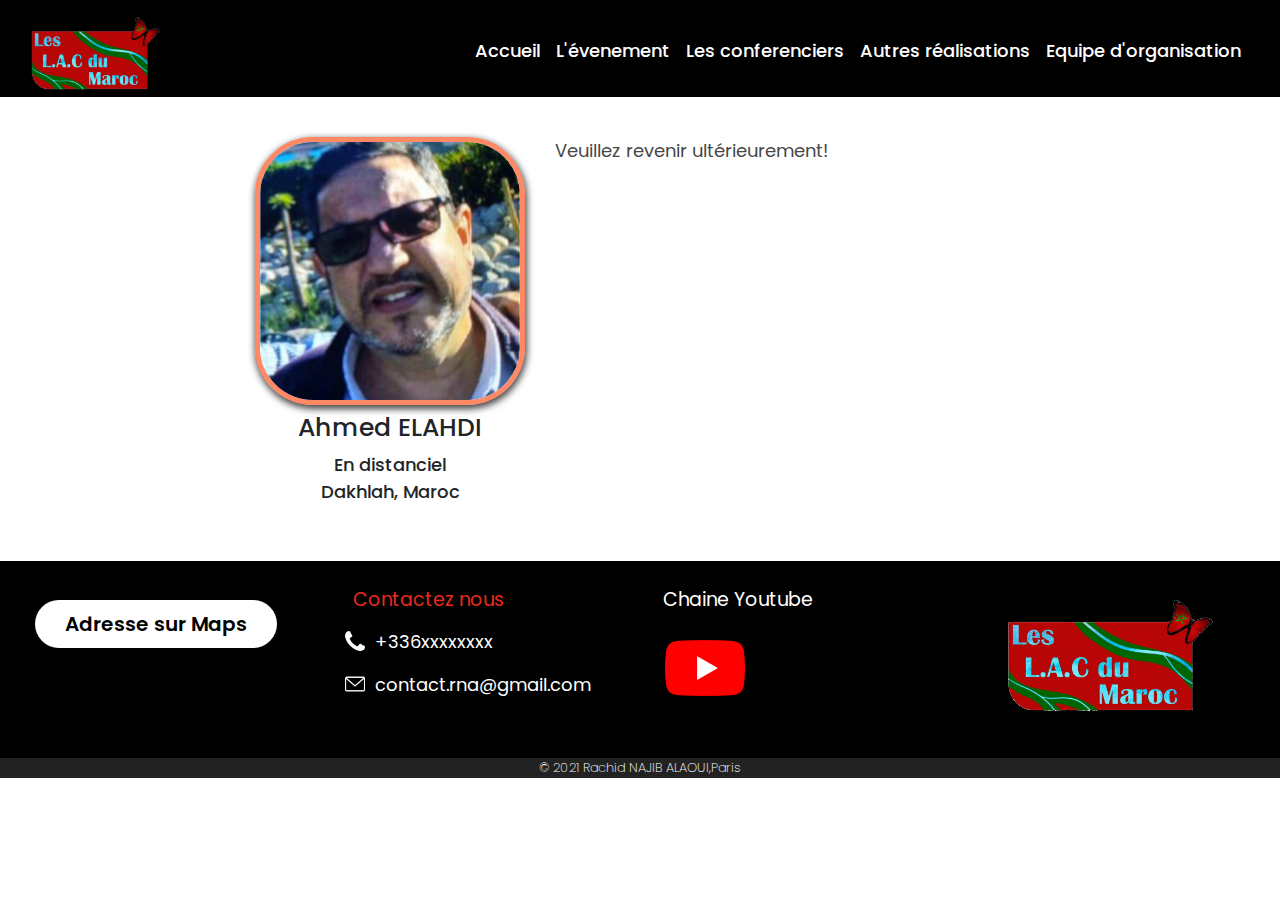
==== commit 490b9a96: "Update ahdi.html" ====
--- a/ahdi.html
+++ b/ahdi.html
@@ -4,16 +4,12 @@
 
   <link rel="shortcut icon" href="assets/favicon.ico">
 
-  <!-- Keywords and Tags -->
-  <meta name="description" content="TEDxMITSG, x = independently organised TED event. Moving The Margins. 25 January, at MITS,Gwalior.">
-  <meta name="keywords" content="TEDx, MITSG, MITS Gwalior, Gwalior,Madhav Institute of Technology and Science , event, talks">
-  <meta name="robots" content="noindex" />
-  <!-- Social media tags -->
+ 
   <!-- Open Graph -->
   <meta property="og:title" content="TEDxMITSG">
-  <meta property="og:description" content="Moving The Margins ,25 January, at MITS,Gwalior.">
-  <meta property="og:image" content="https://tedxmitsg.com/assets/light-social.png">
-  <meta property="og:url" content="https://tedxmitsg.com">
+  <meta property="og:description" content="">
+  <meta property="og:image" content="">
+  <meta property="og:url" content="">
   <!-- Twitter -->
   <meta name="twitter:card" content="summary_large_image">
   <meta name="twitter:site" content="@TMitsg">
@@ -26,7 +22,6 @@
 
   gtag('config', 'UA-152687064-2');
 </script>
-
 
 
 
@@ -105,7 +100,7 @@
             <div class="row d-flex justify-content-center">
                <div class="col-md-3">
               <div class="buyticketsbottom">
-                <a href="https://www.google.com/maps?rlz=1C1GCEA_enMA917MA917&q=au+forum+104+104+rue+de+vaugirard+75006&um=1&ie=UTF-8&sa=X&ved=2ahUKEwjf8IKV2b3xAhUHCxoKHfIDCFgQ_AUoAXoECAEQAw" class="btnticketsbottom">Adresse sur Google maps</a>
+                <a href="https://www.google.com/maps?rlz=1C1GCEA_enMA917MA917&q=au+forum+104+104+rue+de+vaugirard+75006&um=1&ie=UTF-8&sa=X&ved=2ahUKEwjf8IKV2b3xAhUHCxoKHfIDCFgQ_AUoAXoECAEQAw" class="btnticketsbottom">Adresse sur Maps</a>
                   </div>
             </div>
               <div class="col-md-3">
@@ -190,4 +185,4 @@
 <script src="js/countdown1.js"></script>
 
 
-</html>+</html>
